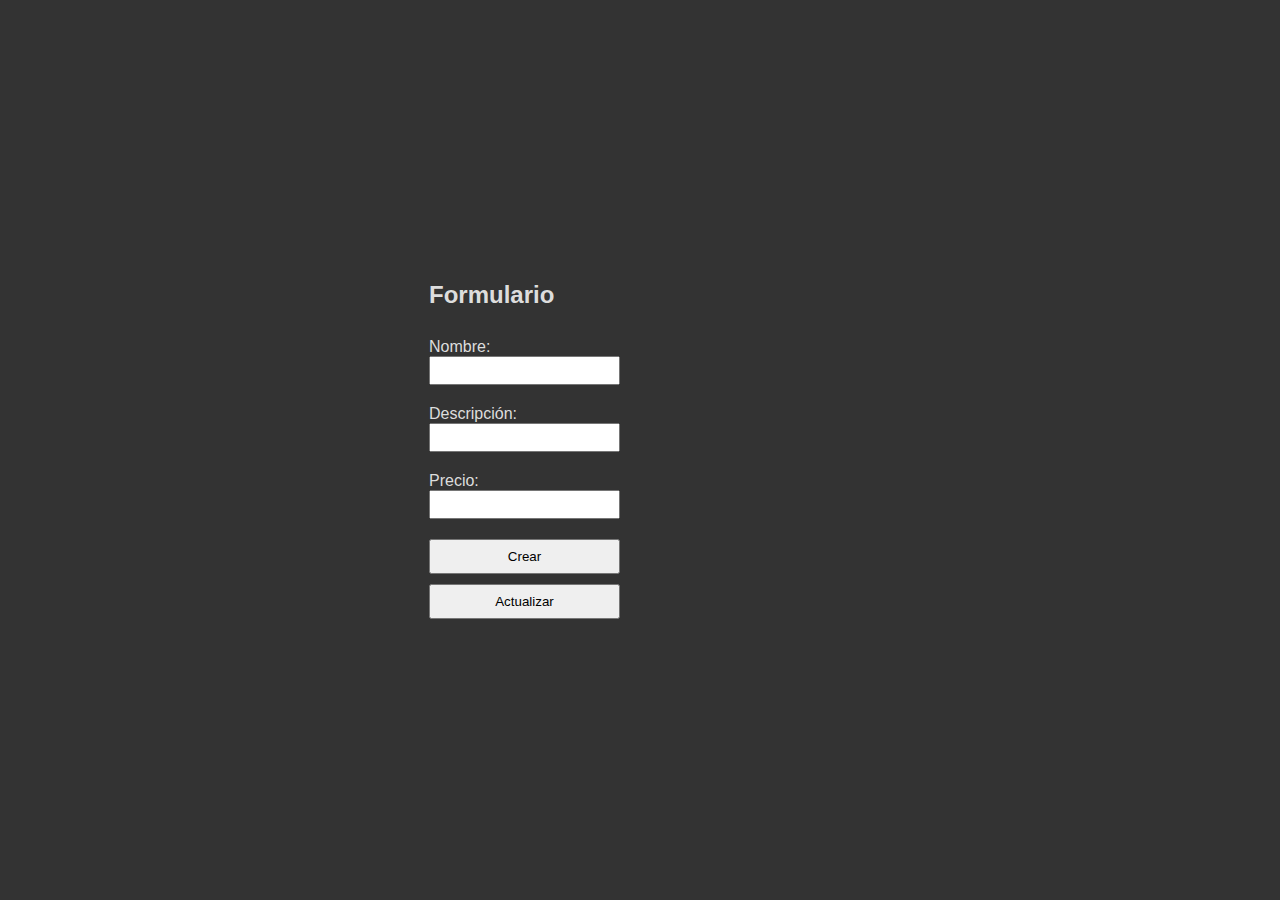
==== front/index.html @ a7039ff1 "feat: :tada: Creacion de repo de Api de plato" ====
<!-- index.html -->

<!DOCTYPE html>
<html lang="es">
<head>
    <meta charset="UTF-8">
    <meta name="viewport" content="width=device-width, initial-scale=1.0">
    <title>CRUD de Platos</title>
    <link rel="stylesheet" href="styles.css">
</head>
<body>
    <div class="container">
        <div id="formulario-container">
            <h2>Formulario</h2>
            <form id="plato-form" enctype="multipart/form-data">
                <!-- Agrega el campo oculto para el ID del plato -->
                <input type="hidden" id="plato-id">
                
                <label for="nombre">Nombre:</label>
                <input type="text" id="nombre" required>

                <label for="descripcion">Descripción:</label>
                <input type="text" id="descripcion" required>

                <label for="precio">Precio:</label>
                <input type="number" id="precio" required>

                <button type="button" onclick="crearPlato()">Crear</button>
                <button type="button" onclick="actualizarPlato()">Actualizar</button>
            </form>
        </div>
       
        <div id="platos-container" class="platos-grid"></div>
    </div>

    <script src="main.js"></script>
</body>
</html>
---- front/styles.css ----
/* styles.css */

body {
    font-family: 'Arial', sans-serif;
    background-color: #333;
    margin: 0;
    padding: 0;
    display: flex;
    align-items: center;
    justify-content: center;
    height: 100vh;
    color: #ddd;
}
body {
    overflow-y: auto;
}

#platos-container {
    overflow-y: auto;
    max-height: 600px; /* Ajusta la altura máxima según sea necesario */
    padding-right: 2rem;
    margin-right: 2rem;
}

.container {
    display: grid;
    grid-template-columns: repeat(1, 1fr, 2fr);
    flex-direction: column;
    max-width: 1200px;
    margin: 0 auto;
}

#formulario-container {
    max-width: 400px;
    margin-bottom: 20px;
    padding-left: 2.5rem;
}

form {
    display: flex;
    flex-direction: column;
}

label {
    margin-top: 10px;
}

input {
    margin-bottom: 10px;
    padding: 5px;
}

button {
    padding: 8px;
    margin-top: 10px;
    cursor: pointer;
}

#platos-container {
    color: #fff;
    display: grid;
    grid-template-columns: repeat(2, 1fr);
    gap: 20px;
}

#platos-container p {
    color: #fff;
}

.plato {
    background-color: #fff;
    border: 1px solid #ddd;
    border-radius: 8px;
    padding: 15px;
}

p {
    margin: 0;
    color: #333;
}

hr {
    margin-top: 10px;
    margin-bottom: 10px;
    border: 0;
    border-top: 1px solid #ddd;
}

/* Media Queries para hacerlo responsive */

@media screen and (min-width: 600px) {
    .container {
        display: grid;
        grid-template-columns: repeat(1, 1fr);
    }

    #formulario-container {
        margin-right: 20px;
    }

    #platos-container {
        grid-template-columns: repeat(1, 1fr);
    }
}

@media screen and (min-width: 900px) {
    #platos-container {
        grid-template-columns: repeat(3, 1fr);
    }
    .container {
        display: grid;
        grid-template-columns: repeat(1, 1fr);
    }
}

@media screen and (min-width: 1200px) {
    #platos-container {
        grid-template-columns: repeat(4, 1fr);
    }
    .container {
        display: grid;
        grid-template-columns: repeat(2, 1fr);
    }
}
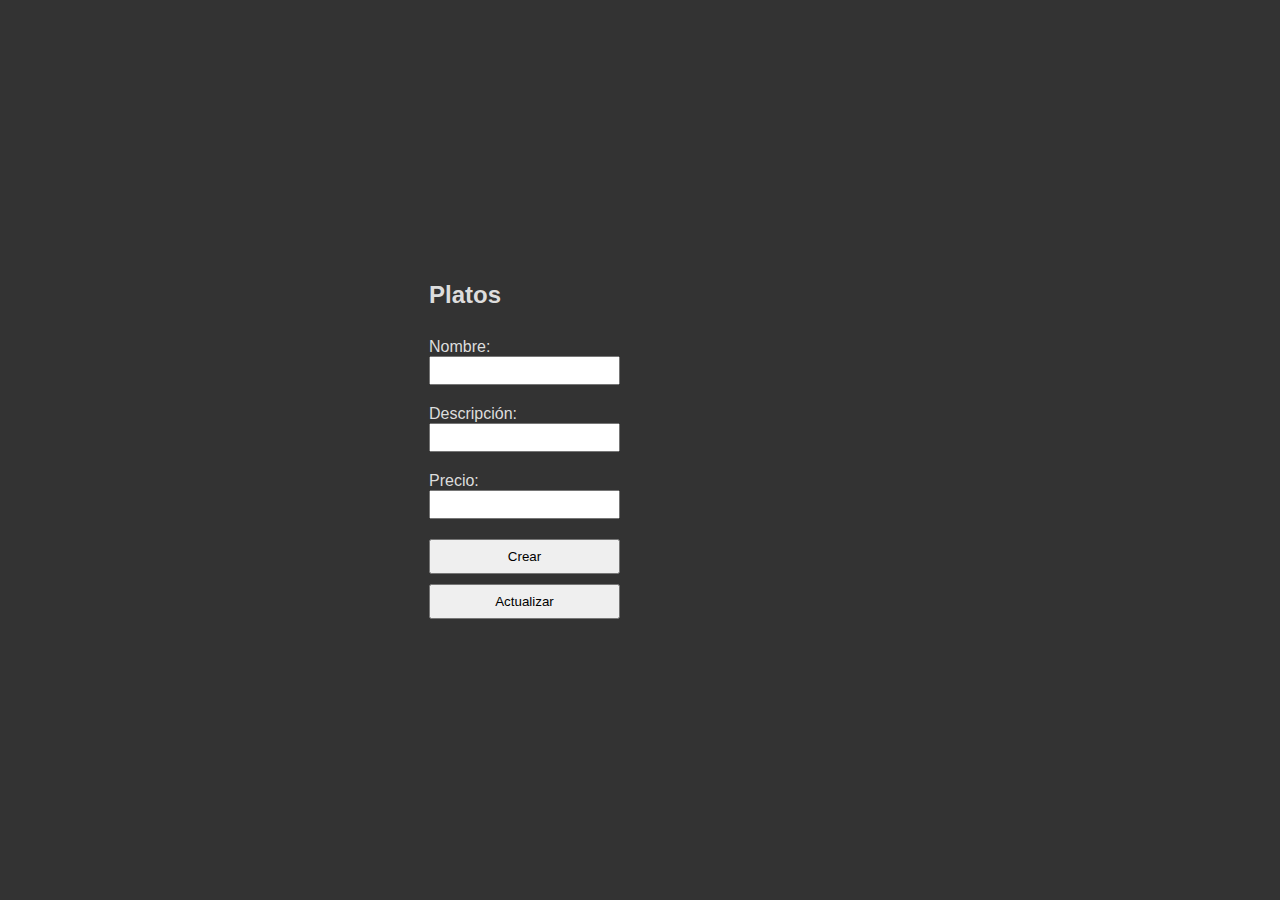
==== commit 7d272d2a: "feat: :sparkles: Metodo Put" ====
--- a/front/index.html
+++ b/front/index.html
@@ -11,7 +11,7 @@
 <body>
     <div class="container">
         <div id="formulario-container">
-            <h2>Formulario</h2>
+            <h2>Platos</h2>
             <form id="plato-form" enctype="multipart/form-data">
                 <!-- Agrega el campo oculto para el ID del plato -->
                 <input type="hidden" id="plato-id">
